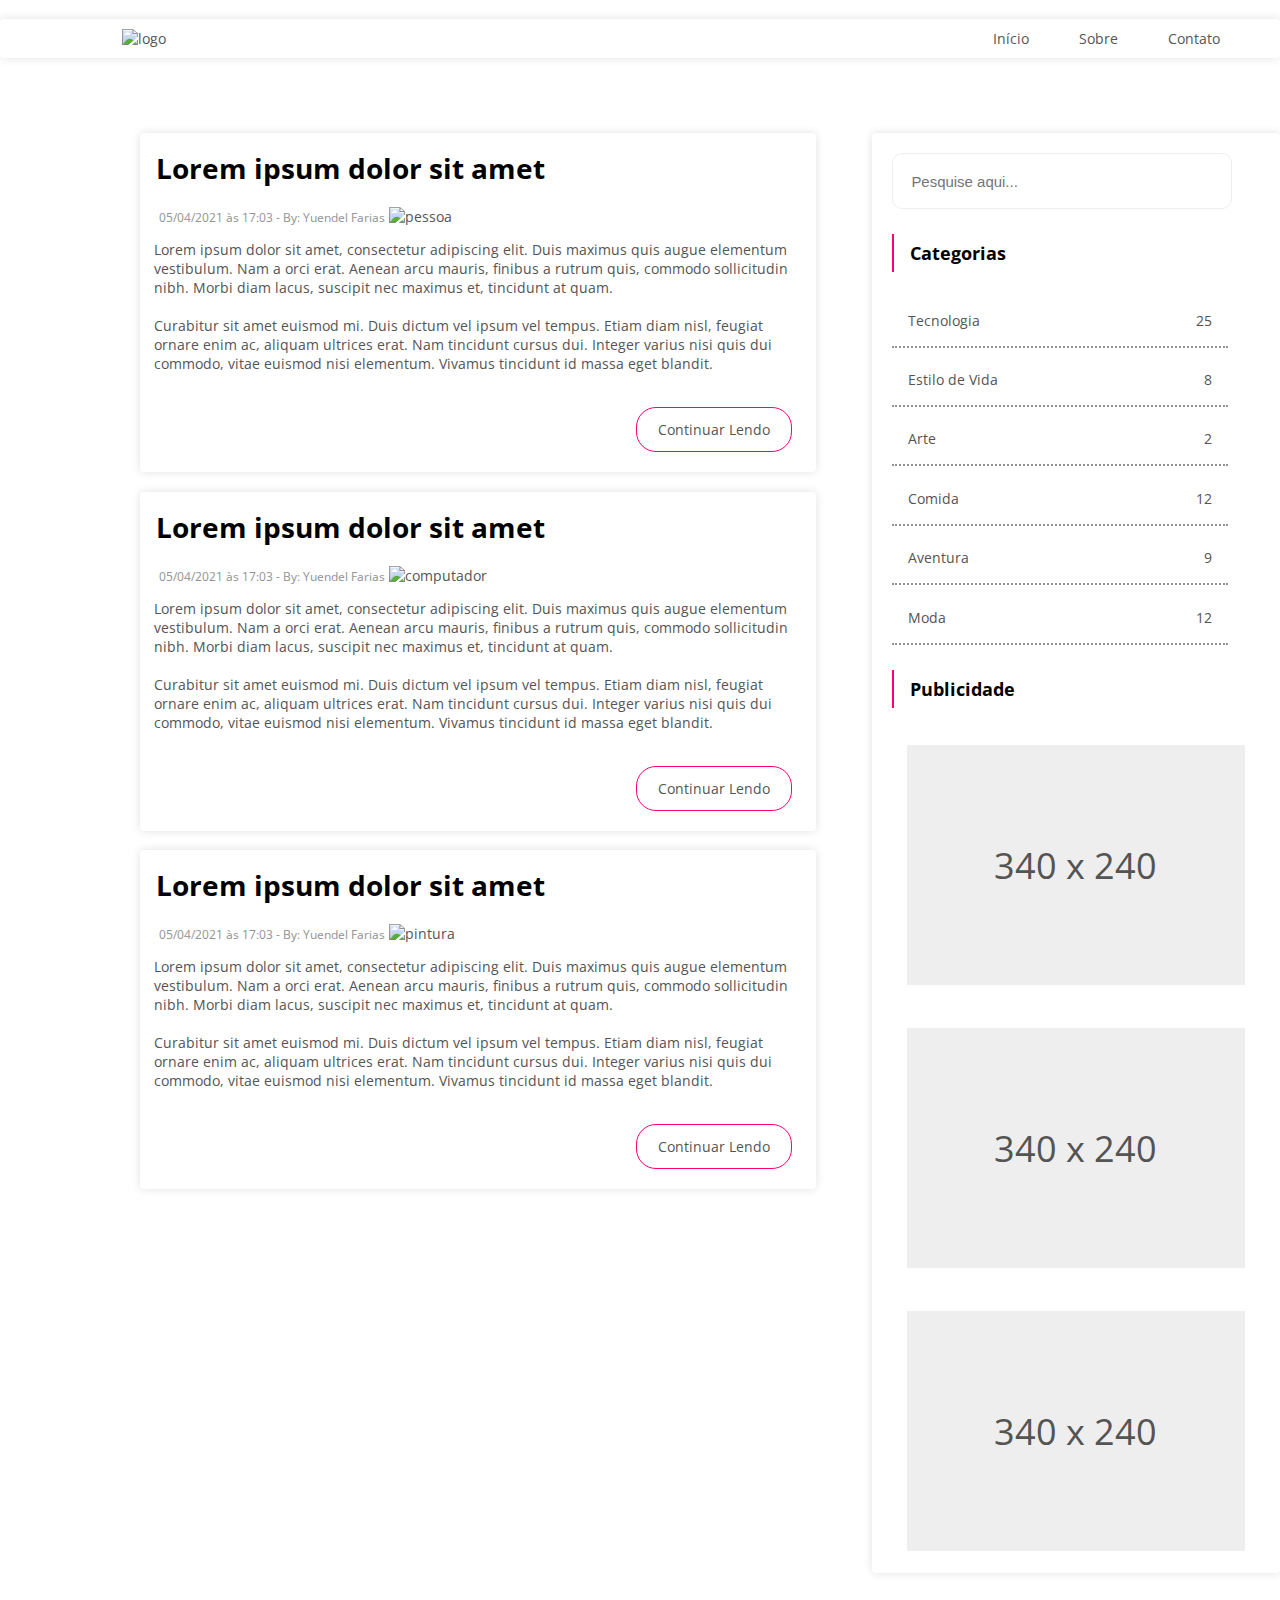
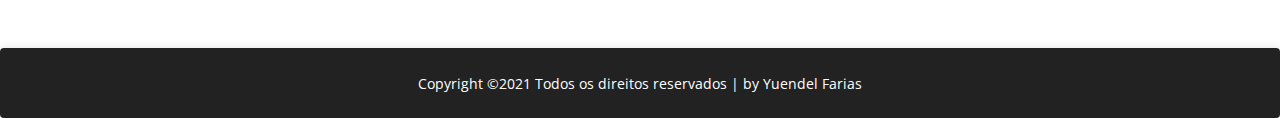
==== index.html @ 1fd63a4b "Primeira página completa + metade da" ====
<!DOCTYPE html>
<html lang="pt-BR">

<head>
    <meta charset="UTF-8">
    <link rel="stylesheet" href="style.css">
    <meta name="viewport" content="width=device-width, initial-scale=1.0">
    <link rel="preconnect" href="https://fonts.gstatic.com">
    <link href="https://fonts.googleapis.com/css2?family=Open+Sans:wght@400;700&display=swap" rel="stylesheet">
    <title>Desafio front Academy 1 - Yuendel Farias</title>
</head>


<body>
    <div class="container-grid">

        <header class="item">
            <img src="./assets/logo.svg" alt="logo">
            <div class="cabecalho">
                <a href=""> Início </a>
                <a href=""> Sobre </a>
                <a href="">Contato</a>
            </div>
        </header>
        <main>
            <div class="item card1">
                <h1>Lorem ipsum dolor sit amet</h1>
                <span>05/04/2021 às 17:03 - By: Yuendel Farias</span>
                <img src="./assets/pessoa.png" alt="pessoa">
                <p>Lorem ipsum dolor sit amet, consectetur adipiscing elit. Duis maximus quis augue elementum
                    vestibulum.
                    Nam a orci erat. Aenean arcu mauris, finibus a rutrum quis, commodo sollicitudin nibh. Morbi diam
                    lacus,
                    suscipit nec maximus et, tincidunt at quam.
                    <br>
                    <br>
                    Curabitur sit amet euismod mi. Duis dictum vel ipsum vel tempus. Etiam diam nisl, feugiat ornare
                    enim
                    ac, aliquam ultrices erat. Nam tincidunt cursus dui. Integer varius nisi quis dui commodo, vitae
                    euismod
                    nisi elementum. Vivamus tincidunt id massa eget blandit.
                </p>


                <div class="main-footer">
                    <div class="button">
                        <a href="./continueReading1.html"> Continuar Lendo </a>
                    </div>
                </div>
            </div>
            <div class="item card2">
                <h1>Lorem ipsum dolor sit amet</h1>
                <span>05/04/2021 às 17:03 - By: Yuendel Farias</span>
                <img src="./assets/computador.png" alt="computador">
                <p>Lorem ipsum dolor sit amet, consectetur adipiscing elit. Duis maximus quis augue elementum
                    vestibulum.
                    Nam a orci erat. Aenean arcu mauris, finibus a rutrum quis, commodo sollicitudin nibh. Morbi diam
                    lacus,
                    suscipit nec maximus et, tincidunt at quam.
                    <br>
                    <br>
                    Curabitur sit amet euismod mi. Duis dictum vel ipsum vel tempus. Etiam diam nisl, feugiat ornare
                    enim
                    ac, aliquam ultrices erat. Nam tincidunt cursus dui. Integer varius nisi quis dui commodo, vitae
                    euismod
                    nisi elementum. Vivamus tincidunt id massa eget blandit.
                </p>


                <div class="main-footer">
                    <div class="button">
                        <a href="./continueReading1.html"> Continuar Lendo </a>
                    </div>
                </div>
            </div>
            <div class="item card3">
                <h1>Lorem ipsum dolor sit amet</h1>
                <span>05/04/2021 às 17:03 - By: Yuendel Farias</span>
                <img src="./assets/pintura.png" alt="pintura">
                <p>Lorem ipsum dolor sit amet, consectetur adipiscing elit. Duis maximus quis augue elementum
                    vestibulum.
                    Nam a orci erat. Aenean arcu mauris, finibus a rutrum quis, commodo sollicitudin nibh. Morbi diam
                    lacus,
                    suscipit nec maximus et, tincidunt at quam.
                    <br>
                    <br>
                    Curabitur sit amet euismod mi. Duis dictum vel ipsum vel tempus. Etiam diam nisl, feugiat ornare
                    enim
                    ac, aliquam ultrices erat. Nam tincidunt cursus dui. Integer varius nisi quis dui commodo, vitae
                    euismod
                    nisi elementum. Vivamus tincidunt id massa eget blandit.
                </p>


                <div class="main-footer">
                    <div class="button">
                        <a href="./continueReading1.html"> Continuar Lendo </a>
                    </div>
                </div>
            </div>
        </main>


        <div class="menu item">
            <form action="get">
                <input type="text" placeholder="Pesquise aqui..." class="search-field">
            </form>

            <div class="titulo-menu">
                <h1>Categorias</h1>
            </div>
            <a href="">Tecnologia <span> 25 </span></a>
            <a href="">Estilo de Vida <span> 8 </span></a>
            <a href="">Arte <span> 2 </span></a>
            <a href="">Comida <span> 12 </span></a>
            <a href="">Aventura <span> 9 </span></a>
            <a href="">Moda <span> 12 </span></a>

            <div class="titulo-menu">
                <h1>Publicidade</h1>
            </div>
            <div class="publicidade">
                <div class="item-publicidade"> 340 x 240</div>
                <div class="item-publicidade"> 340 x 240</div>
                <div class="item-publicidade"> 340 x 240</div>
            </div>
        </div>

        <footer class="item">
            Copyright ©2021 Todos os direitos reservados | by Yuendel Farias
        </footer>
    </div>






</body>

</html>
---- style.css ----
body {
    background-color: #E5E5E5;
    font-family: 'Open Sans', sans-serif;
    font-size: 0.875rem;
    margin: 0;
    color: #545454;
}

.container-grid {
    background-color: #FFF;
    display: grid;
    grid-template-columns: 2fr 1fr;
    grid-template-rows: auto 1fr auto;
    grid-template-areas: "header header" "content menu" "footer footer";
    gap: 3.5rem;
    min-height: 100vh;
}

.item {
    box-shadow: 0px 0px 10px rgba(0, 0, 0, 0.12);
    border-radius: 4px;
    margin-top: 1.2rem;
}

header {
    grid-area: header;
    display: flex;
    justify-content: space-between;
    align-items: center;
    padding: 10px;
    width: auto;
}

header img {
    margin-left: 7rem;
}

header a {
    text-decoration: none;
    color: inherit;
    margin-right: 3.125rem;
}

.cabecalho {
    display: flex;
    align-items: center;
}

main {
    grid-area: content;
    margin-left: 8.75rem;
}

main h1 {
    color: black;
    margin-left: 1rem;
    padding-top: 1rem;
    margin-bottom: 0.5rem;
}

main p {
    margin: 0.875rem;
}

main span {
    font-size: 0.75rem;
    margin-left: 1.2rem;
    color: #929292;
}

main img {
    margin-top: 0.75rem;
}

.main-footer {
    display: flex;
    justify-content: flex-end;
    margin: 0.25rem;
}

.button {
    display: flex;
    justify-content: center;
    align-items: center;
    align-content: flex-end;
    border: 1px solid #FE0078;
    border-radius: 1.25rem;
    width: 9.6rem;
    height: 2.688rem;
    margin: 1.25rem;
}

.button:hover {
    background-color: #FE0078;
    color: white;
}

.button a {
    text-decoration: none;
    color: inherit;
}

.menu {
    grid-area: menu;
    display: flex;
    flex-direction: column;
    height: min-content;
}

.menu .search-field {
    padding: 1.15rem;
    margin-left: 1.25rem;
    margin-top: 1.25rem;
    border: 1px solid #EEEEEE;
    box-sizing: border-box;
    border-radius: 0.625rem;
    width: 21.25rem;
    height: 3.25;
    font-size: 0.935rem;
}

.menu .search-field:hover {
    border-color: #FE0078;
}

.menu .titulo-menu {
    display: flex;
    align-items: center;
    border-left: 0.045rem solid #FE0078;
    color: black;
    border-width: 0.125rem;
    margin-left: 1.25rem;
    margin-bottom: 1rem;
    margin-top: 1.563rem;
    padding-left: 1rem;
    height: 2.375rem;
}

.menu .titulo-menu h1 {
    font-size: 1.125rem;
}

.menu a {
    display: flex;
    justify-content: space-between;
    text-decoration: none;
    color: inherit;
    border-bottom: 0.125rem #929292 dotted;
    margin-top: 0.4rem;
    margin-left: 1.25rem;
    margin-right: 3.25rem;
    padding: 1rem;
}

.menu a:hover {
    color: #FE0078;
    border-color: #FE0078;
}

.menu .publicidade {
    display: flex;
    flex-direction: column;
    justify-items: center;
    align-items: center;
}

.menu .publicidade .item-publicidade {
    display: flex;
    justify-content: center;
    align-items: center;
    background-color: #EEEEEE;
    margin: 1.35rem;
    width: 21.15rem;
    height: 15rem;
    font-size: 2.25rem;
}

footer {
    grid-area: footer;
    display: flex;
    justify-content: center;
    align-items: center;
    background-color: #222222;
    color: #fff;
    height: 4.375rem;
}
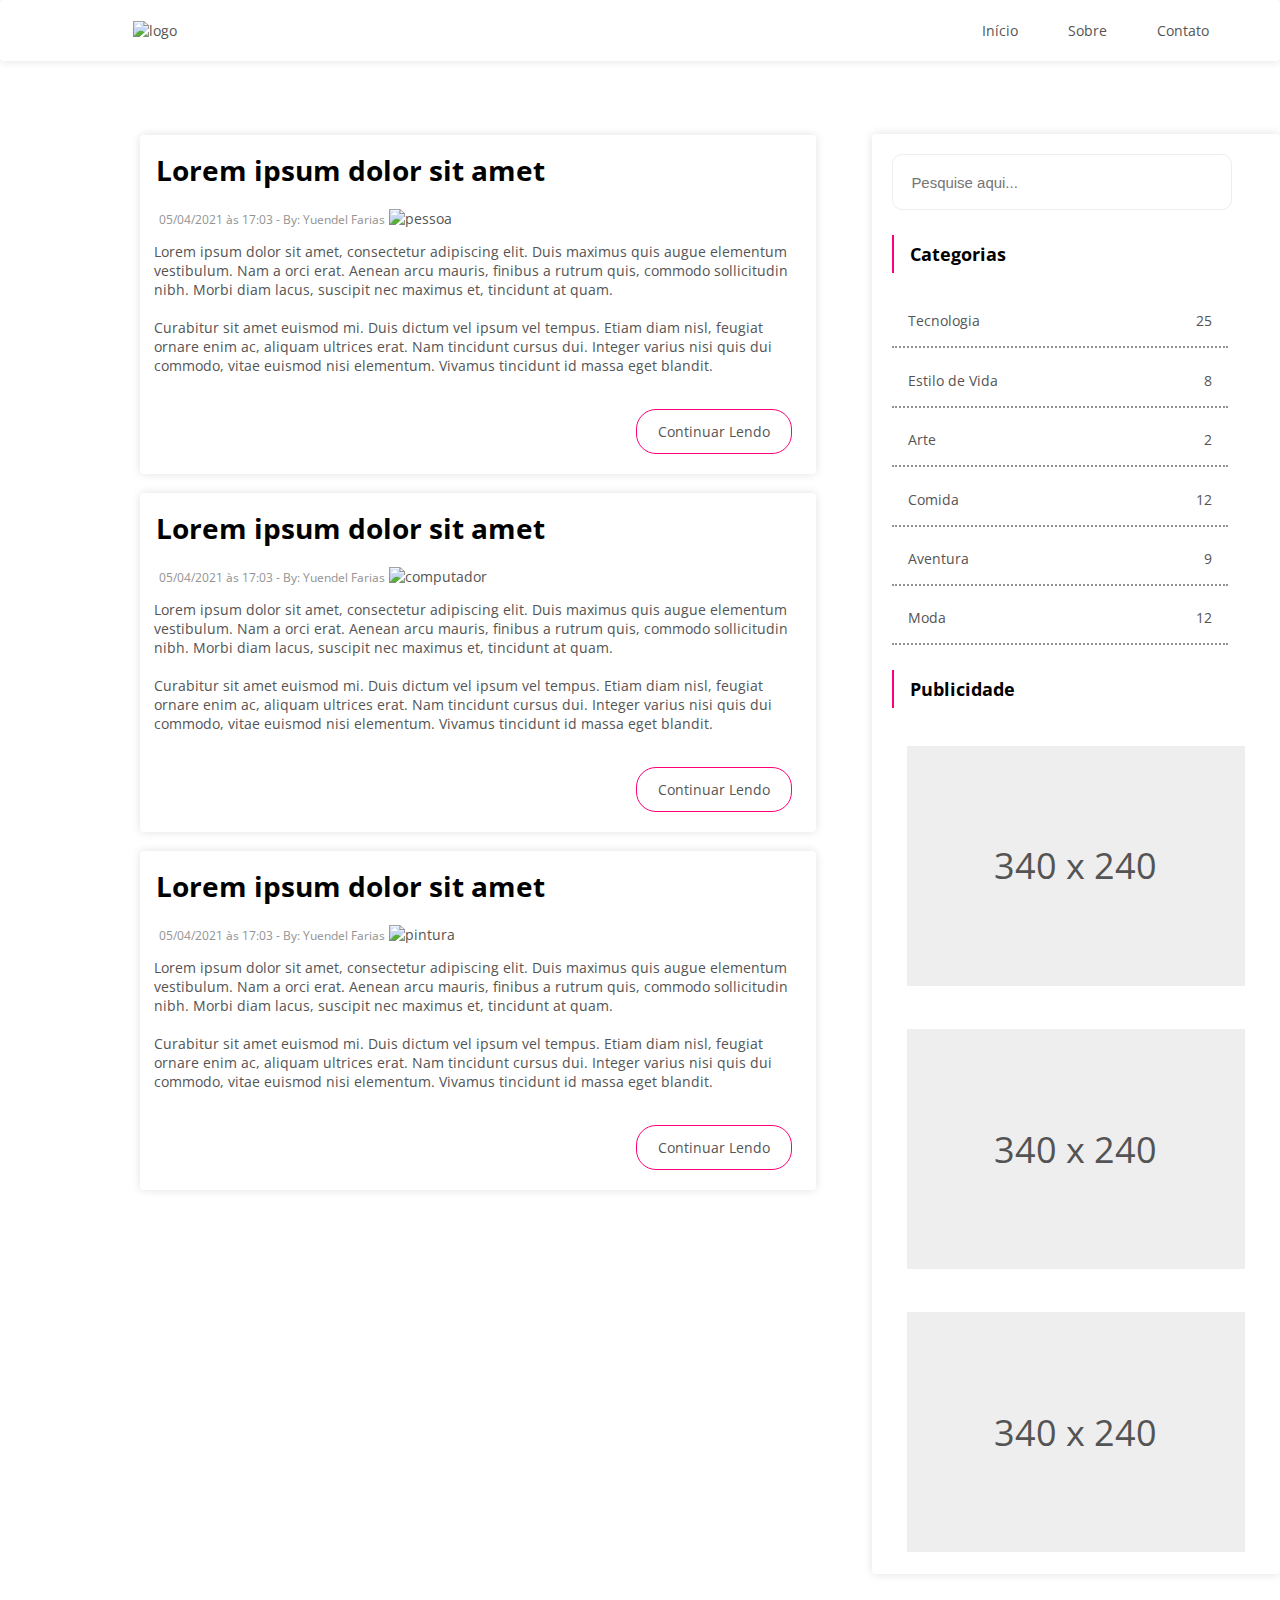
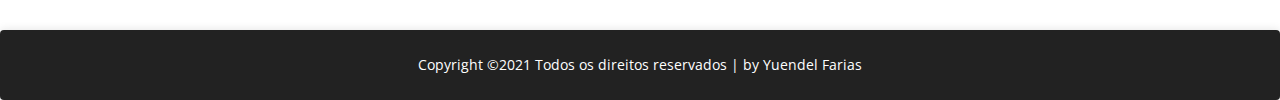
==== commit f351b8f2: "Desafio 1. Página de comentario + inicio da pagina Sobre" ====
--- a/index.html
+++ b/index.html
@@ -17,9 +17,9 @@
         <header class="item">
             <img src="./assets/logo.svg" alt="logo">
             <div class="cabecalho">
-                <a href=""> Início </a>
-                <a href=""> Sobre </a>
-                <a href="">Contato</a>
+                <a href="./index.html"> Início </a>
+                <a href="./sobre.html"> Sobre </a>
+                <a href="./contact.html">Contato</a>
             </div>
         </header>
         <main>
--- a/style.css
+++ b/style.css
@@ -16,19 +16,17 @@
     min-height: 100vh;
 }
 
+header {
+    grid-area: header;
+    display: flex;
+    justify-content: space-between;
+    align-items: center;
+    padding: 1.3rem;
+}
+
 .item {
     box-shadow: 0px 0px 10px rgba(0, 0, 0, 0.12);
     border-radius: 4px;
-    margin-top: 1.2rem;
-}
-
-header {
-    grid-area: header;
-    display: flex;
-    justify-content: space-between;
-    align-items: center;
-    padding: 10px;
-    width: auto;
 }
 
 header img {
@@ -39,6 +37,10 @@
     text-decoration: none;
     color: inherit;
     margin-right: 3.125rem;
+}
+
+header a:hover {
+    color: #FE0078;
 }
 
 .cabecalho {
@@ -105,6 +107,7 @@
     display: flex;
     flex-direction: column;
     height: min-content;
+    margin-top: 1.1rem;
 }
 
 .menu .search-field {
@@ -183,4 +186,107 @@
     background-color: #222222;
     color: #fff;
     height: 4.375rem;
+}
+
+/*Extra Styles of "continueReading"*/
+
+form {
+    display: flex;
+    flex-direction: column;
+}
+
+form h1 {
+    font-size: 1.5rem;
+    margin-left: 0;
+    margin-bottom: 1.438rem;
+}
+
+form .comentarioLinha1 {
+    display: flex;
+    flex-direction: row;
+}
+
+form .comentarioLinha1 input {
+    width: 22.125rem;
+    height: 2.625rem;
+    background: #FFFFFF;
+    border: 0.063rem solid #EEEEEE;
+    box-sizing: border-box;
+    border-radius: 0.125rem;
+    margin-top: 0.658rem;
+    margin-bottom: 1.438rem;
+}
+
+form .comentarioLinha1 input:hover {
+    border-color: #FE0078;
+}
+
+form textarea {
+    margin-top: 0.658rem;
+    border: 0.063rem solid #EEEEEE;
+    box-sizing: border-box;
+    border-radius: 0.125rem;
+}
+
+form textarea:hover {
+    border-color: #FE0078;
+}
+
+.comentario-footer {
+    width: 100%;
+    display: flex;
+    justify-content: flex-end;
+}
+
+.button-Comentario {
+    background-color: #FE0078;
+    color: white;
+    height: 2.4rem;
+    width: 7.36rem;
+    margin: 1.25rem;
+    margin-right: 0;
+}
+
+/*Extra styles of "contact"*/
+
+.contato {
+    margin: 0.9rem;
+}
+
+.contato h1 {
+    font-size: 1.5rem;
+}
+
+.contato p {
+    font-size: 0.9rem;
+    color: #000000;
+}
+
+.info-contatos .icon-contato {
+    display: flex;
+    flex-direction: row;
+}
+
+.info-Contatos {
+    color: #000000;
+}
+
+.info-Contatos h2 {
+    font-size: 1rem;
+    margin: 1.5rem;
+}
+
+.info-Contatos span {
+    color: #000000;
+    font-weight: 700;
+    font-size: 0.9rem;
+    margin-left: 0.2rem;
+}
+
+.info-Contatos .icon-contato {
+    margin-left: 1.5rem;
+}
+
+.info-Contatos p {
+    margin-left: 1.5rem;
 }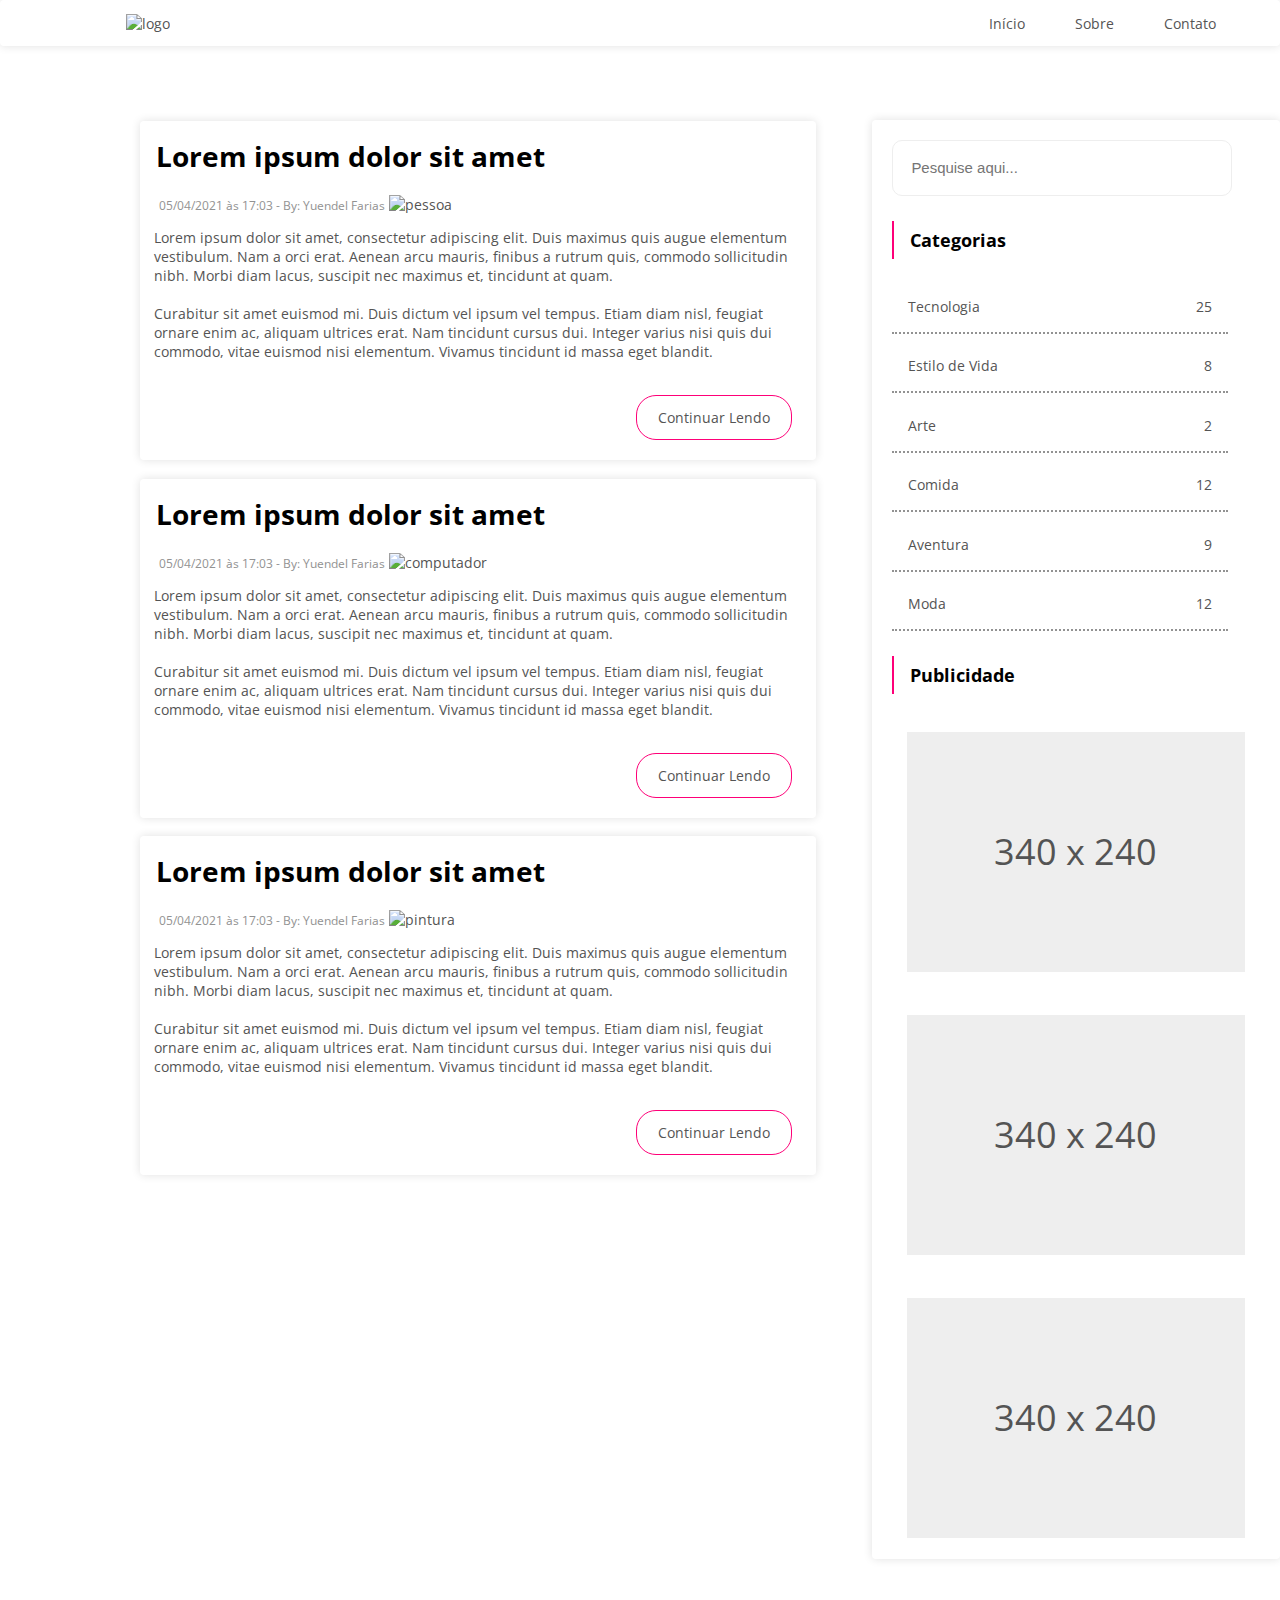
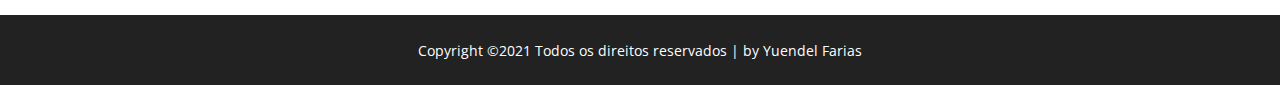
==== commit 45fd8c3d: "Completo" ====
--- a/index.html
+++ b/index.html
@@ -126,7 +126,7 @@
             </div>
         </div>
 
-        <footer class="item">
+        <footer>
             Copyright ©2021 Todos os direitos reservados | by Yuendel Farias
         </footer>
     </div>
--- a/style.css
+++ b/style.css
@@ -21,7 +21,7 @@
     display: flex;
     justify-content: space-between;
     align-items: center;
-    padding: 1.3rem;
+    padding: 0.85rem;
 }
 
 .item {
@@ -90,6 +90,8 @@
     width: 9.6rem;
     height: 2.688rem;
     margin: 1.25rem;
+    transition-property: background-color;
+    transition-duration: 1s;
 }
 
 .button:hover {
@@ -190,9 +192,25 @@
 
 /*Extra Styles of "continueReading"*/
 
+.card-Completo * {
+    color: #000000;
+}
+
+.card-Completo {
+    padding-bottom: 1.525rem;
+}
+
+.card-Completo span {
+    font-size: 0.75rem;
+    margin-left: 1.2rem;
+    color: #929292;
+}
+
 form {
     display: flex;
     flex-direction: column;
+    color: #000000;
+    font-weight: 400;
 }
 
 form h1 {
@@ -207,7 +225,7 @@
 }
 
 form .comentarioLinha1 input {
-    width: 22.125rem;
+    width: 21.125rem;
     height: 2.625rem;
     background: #FFFFFF;
     border: 0.063rem solid #EEEEEE;
@@ -245,6 +263,14 @@
     width: 7.36rem;
     margin: 1.25rem;
     margin-right: 0;
+    transition-property: background-color;
+    transition-duration: 1s;
+}
+
+.button-Comentario:hover {
+    background-color: #EEEEEE;
+    border-color: #FE0078;
+    color: #000000;
 }
 
 /*Extra styles of "contact"*/
@@ -289,4 +315,48 @@
 
 .info-Contatos p {
     margin-left: 1.5rem;
+}
+
+.item-contato form {
+    margin-left: 0.5rem;
+}
+
+.comentarioLinha2 {
+    display: flex;
+    flex-direction: row;
+    width: 22rem;
+}
+
+.comentarioLinha2 input {
+    width: 42.625rem;
+    height: 2.625rem;
+    background: #FFFFFF;
+    border: 0.063rem solid #EEEEEE;
+    box-sizing: border-box;
+    border-radius: 0.125rem;
+    margin-top: 0.658rem;
+    margin-bottom: 1.438rem;
+}
+
+form .comentarioLinha2 input:hover {
+    border-color: #FE0078;
+}
+
+.form-Contato h1 {
+    font-size: 1rem;
+    margin-left: 0.9rem;
+}
+
+/*Extra styles of "sobre"*/
+
+.card-Sobre {
+    display: flex;
+    flex-direction: column;
+    justify-content: center;
+    align-items: center;
+    margin-left: 15rem;
+}
+
+.card-Sobre p {
+    text-align: center;
 }